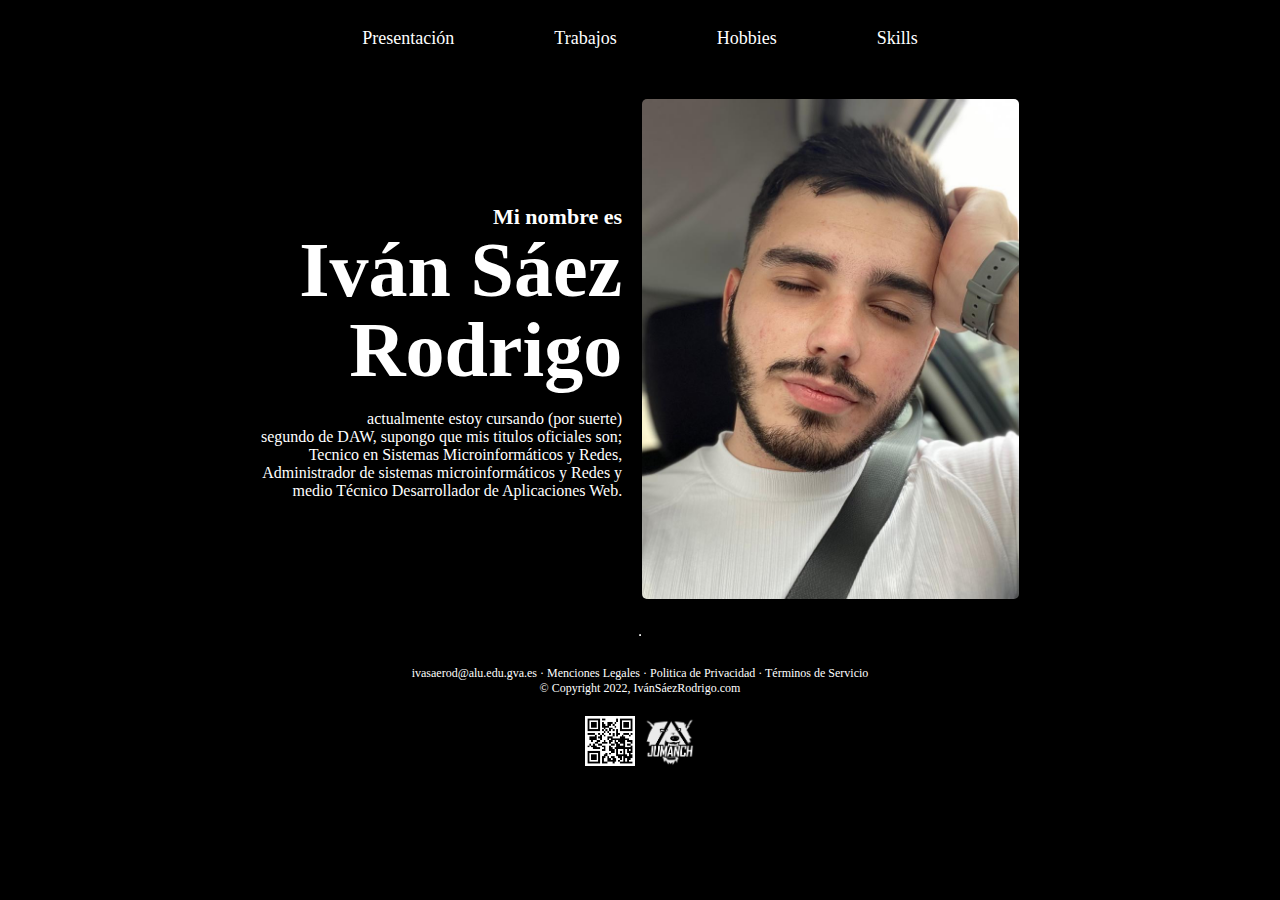
==== index.html @ 84d09cfa "Primer commit" ====
<!DOCTYPE html>
<html lang="es">

<head>
    <meta charset="UTF-8">
    <meta http-equiv="X-UA-Compatible" content="IE=edge">
    <meta name="viewport" content="width=device-width, initial-scale=1.0">
    <link rel="preload" href="css/style.css" as="style">
    <link rel="stylesheet" href="css/style.css">
    <link rel="preload" href="trabajos.html" as="style">
    <title>Portfolio - Iván Sáez</title>
</head>

<body>
    <header>
        <nav class="navegacion">
            <a href="index.html" class="navegacion__link">Presentación</a>
            <a href="trabajos.html" class="navegacion__link">Trabajos</a>
            <a href="hobbies.html" class="navegacion__link">Hobbies</a>
            <a href="skills.html" class="navegacion__link">Skills</a>
        </nav>
    </header>

    <main>
        <div class="presentacion flex">
            <div class="presentacion__texto flex">
                <h2>Mi nombre es</h1>
                    <h1>Iván Sáez</h1>
                    <h1>Rodrigo</h1>
                    <div class="presentacion__parrafo">
                        <p>actualmente estoy cursando (por suerte) <br>segundo de DAW, supongo que mis titulos oficiales son; <br>Tecnico en Sistemas Microinformáticos y Redes, <br>Administrador de sistemas microinformáticos y Redes y <br>medio Técnico Desarrollador
                            de Aplicaciones Web.</p>
                    </div>
            </div>
            <div class="presentacion__imagen"><img src="/img/yo.jpeg" alt="imagen mia"></div>
        </div>

    </main>

    <footer class="footer flex">
        <hr>
        <p class="footer__texto">ivasaerod@alu.edu.gva.es · Menciones Legales · Politica de Privacidad · Términos de Servicio <br> © Copyright 2022, IvánSáezRodrigo.com</p>
        <div class="footer__imagenes">
            <img class="footer__imagen" src="/img/rickroll.png" alt="QR">
            <img class="footer__imagen" src="/img/lobo-logo.png" alt="logo">
        </div>

    </footer>



</body>

</html>
---- css/style.css ----
:root {
    --blanco: #FFFFFF;
    --gris: #BABABA;
    --azul: #4D64FF;
    --negro: #000;
    --fuentePrincipal: 'Roboto';
    --fuenteSecundaria: 'Arial', normal;
}

html {
    box-sizing: border-box;
    font-size: 62.5%;
}

*,
*:before,
*:after {
    box-sizing: inherit;
}


/* Globales */

body {
    font-size: 20px;
    background-color: var(--negro);
    font-family: var(--fuentePrincipal)
}

a {
    text-decoration: none;
    color: var(--azul);
}


/* Tipografia */

h1 {
    font-size: 7.8rem;
    line-height: 8rem;
    padding-top: 4rem;
}

h2 {
    font-size: 2.2rem;
}

p {
    font-size: 1.6rem;
    color: var(--blanco);
    margin: 0;
}

h1,
h2,
h3 {
    text-align: center;
    color: var(--blanco);
    padding: 0;
    margin: 0;
    font-weight: 900;
}


/* Utilidades */

.flex {
    display: flex;
}

.flex-column {
    align-items: center;
    flex-direction: column;
}

.grid {
    display: grid;
}

.alinear-derecha {
    justify-content: flex-end;
}


/* Navegacion */

.navegacion {
    display: flex;
    align-items: center;
    justify-content: center;
    padding-top: 2rem;
    gap: 10rem;
}

.navegacion a {
    font-size: 1.8rem;
}

.navegacion__link {
    color: var(--blanco);
    text-decoration: none;
    font-size: 2rem;
    font-weight: 200;
}


/* Presentacion */

.presentacion {
    align-items: center;
    justify-content: center;
    margin-top: 5rem;
    gap: 2rem;
}

.presentacion__texto h1,
h2 {
    text-align: right;
}

.presentacion__texto {
    text-align: right;
    flex-direction: column;
}

.presentacion__parrafo {
    margin: 2rem 0 0 0;
}

.presentacion__imagen img {
    max-height: 50rem;
    background-repeat: no-repeat;
    border-radius: 0.5rem;
    background-size: contain;
}


/* Hobbies */

.hobbies h1 {
    padding-top: 4rem;
}

.hobbies__hobbie {
    max-height: 100%;
    max-width: 100%;
    margin: 2rem 2rem 2rem 2rem;
}

.hobbies__hobbie img {
    height: 26rem;
    width: 23rem;
    object-fit: cover;
    border-radius: 0.5rem;
    margin-bottom: 1rem;
}

.hobbies__seccion p {
    text-align: center;
}

.hobbies__fila1,
.hobbies__fila2 {
    justify-content: center;
}

.hobbies__disenyo {
    padding: 3rem 0rem;
    text-align: center;
    color: var(--gris);
    font-style: italic;
    font-weight: bold;
}


/* Skills */

.skills h1 {
    padding-top: 4rem;
}

.skills__404notfound {
    padding: 7rem 0rem;
}

.skills__404notfound--404 {
    font-family: var(--fuenteSecundaria);
    font-weight: 900;
    font-size: 12rem;
    height: 13rem;
}

.skills__404notfound--notfound {
    font-family: var(--fuenteSecundaria);
    font-weight: 900;
    font-size: 4rem;
}

.skills__parrafo {
    text-align: center;
    color: var(--gris);
}

.skills__realidad p {
    color: var(--gris);
}

.skills__realidad--lista {
    color: var(--gris);
    align-items: center;
    font-size: 1.6rem;
    margin: 0;
}

.skills__realidad--notion {
    font-weight: 900;
    padding-bottom: 4rem;
}


/* Footer */

.footer {
    padding: 2rem 0 1rem 0;
    flex-direction: column;
    gap: 2rem;
}

.footer__texto {
    font-size: 1.2rem;
    text-align: center;
}

.footer__imagenes {
    display: flex;
    justify-content: center;
    gap: 1rem;
}

.footer__imagen {
    max-height: 5rem;
}
---- css/style.css ----
:root {
    --blanco: #FFFFFF;
    --gris: #BABABA;
    --azul: #4D64FF;
    --negro: #000;
    --fuentePrincipal: 'Roboto';
    --fuenteSecundaria: 'Arial', normal;
}

html {
    box-sizing: border-box;
    font-size: 62.5%;
}

*,
*:before,
*:after {
    box-sizing: inherit;
}


/* Globales */

body {
    font-size: 20px;
    background-color: var(--negro);
    font-family: var(--fuentePrincipal)
}

a {
    text-decoration: none;
    color: var(--azul);
}


/* Tipografia */

h1 {
    font-size: 7.8rem;
    line-height: 8rem;
    padding-top: 4rem;
}

h2 {
    font-size: 2.2rem;
}

p {
    font-size: 1.6rem;
    color: var(--blanco);
    margin: 0;
}

h1,
h2,
h3 {
    text-align: center;
    color: var(--blanco);
    padding: 0;
    margin: 0;
    font-weight: 900;
}


/* Utilidades */

.flex {
    display: flex;
}

.flex-column {
    align-items: center;
    flex-direction: column;
}

.grid {
    display: grid;
}

.alinear-derecha {
    justify-content: flex-end;
}


/* Navegacion */

.navegacion {
    display: flex;
    align-items: center;
    justify-content: center;
    padding-top: 2rem;
    gap: 10rem;
}

.navegacion a {
    font-size: 1.8rem;
}

.navegacion__link {
    color: var(--blanco);
    text-decoration: none;
    font-size: 2rem;
    font-weight: 200;
}


/* Presentacion */

.presentacion {
    align-items: center;
    justify-content: center;
    margin-top: 5rem;
    gap: 2rem;
}

.presentacion__texto h1,
h2 {
    text-align: right;
}

.presentacion__texto {
    text-align: right;
    flex-direction: column;
}

.presentacion__parrafo {
    margin: 2rem 0 0 0;
}

.presentacion__imagen img {
    max-height: 50rem;
    background-repeat: no-repeat;
    border-radius: 0.5rem;
    background-size: contain;
}


/* Hobbies */

.hobbies h1 {
    padding-top: 4rem;
}

.hobbies__hobbie {
    max-height: 100%;
    max-width: 100%;
    margin: 2rem 2rem 2rem 2rem;
}

.hobbies__hobbie img {
    height: 26rem;
    width: 23rem;
    object-fit: cover;
    border-radius: 0.5rem;
    margin-bottom: 1rem;
}

.hobbies__seccion p {
    text-align: center;
}

.hobbies__fila1,
.hobbies__fila2 {
    justify-content: center;
}

.hobbies__disenyo {
    padding: 3rem 0rem;
    text-align: center;
    color: var(--gris);
    font-style: italic;
    font-weight: bold;
}


/* Skills */

.skills h1 {
    padding-top: 4rem;
}

.skills__404notfound {
    padding: 7rem 0rem;
}

.skills__404notfound--404 {
    font-family: var(--fuenteSecundaria);
    font-weight: 900;
    font-size: 12rem;
    height: 13rem;
}

.skills__404notfound--notfound {
    font-family: var(--fuenteSecundaria);
    font-weight: 900;
    font-size: 4rem;
}

.skills__parrafo {
    text-align: center;
    color: var(--gris);
}

.skills__realidad p {
    color: var(--gris);
}

.skills__realidad--lista {
    color: var(--gris);
    align-items: center;
    font-size: 1.6rem;
    margin: 0;
}

.skills__realidad--notion {
    font-weight: 900;
    padding-bottom: 4rem;
}


/* Footer */

.footer {
    padding: 2rem 0 1rem 0;
    flex-direction: column;
    gap: 2rem;
}

.footer__texto {
    font-size: 1.2rem;
    text-align: center;
}

.footer__imagenes {
    display: flex;
    justify-content: center;
    gap: 1rem;
}

.footer__imagen {
    max-height: 5rem;
}
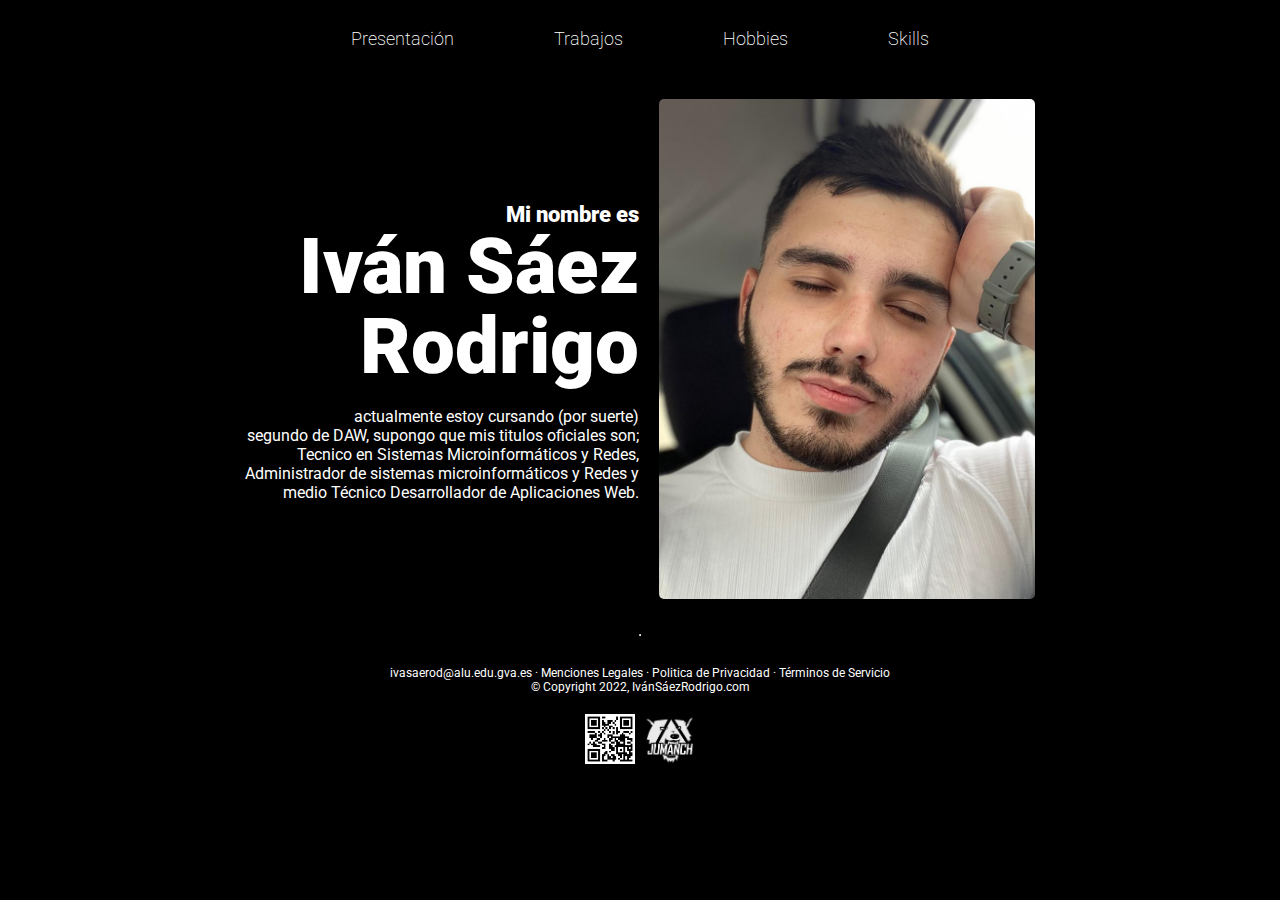
==== commit c2781092: "Fuentes actualizadas" ====
--- a/index.html
+++ b/index.html
@@ -8,6 +8,9 @@
     <link rel="preload" href="css/style.css" as="style">
     <link rel="stylesheet" href="css/style.css">
     <link rel="preload" href="trabajos.html" as="style">
+    <link rel="preconnect" href="https://fonts.googleapis.com">
+    <link rel="preconnect" href="https://fonts.gstatic.com" crossorigin>
+    <link href="https://fonts.googleapis.com/css2?family=Krub:wght@400;700&family=Roboto:ital,wght@0,400;0,900;1,400&family=Staatliches&display=swap" rel="stylesheet">
     <title>Portfolio - Iván Sáez</title>
 </head>
 
@@ -32,7 +35,7 @@
                             de Aplicaciones Web.</p>
                     </div>
             </div>
-            <div class="presentacion__imagen"><img src="/img/yo.jpeg" alt="imagen mia"></div>
+            <div class="presentacion__imagen"><img src="img/yo.jpeg" alt="imagen mia"></div>
         </div>
 
     </main>
@@ -41,8 +44,8 @@
         <hr>
         <p class="footer__texto">ivasaerod@alu.edu.gva.es · Menciones Legales · Politica de Privacidad · Términos de Servicio <br> © Copyright 2022, IvánSáezRodrigo.com</p>
         <div class="footer__imagenes">
-            <img class="footer__imagen" src="/img/rickroll.png" alt="QR">
-            <img class="footer__imagen" src="/img/lobo-logo.png" alt="logo">
+            <img class="footer__imagen" src="img/rickroll.png" alt="QR">
+            <img class="footer__imagen" src="img/lobo-logo.png" alt="logo">
         </div>
 
     </footer>
